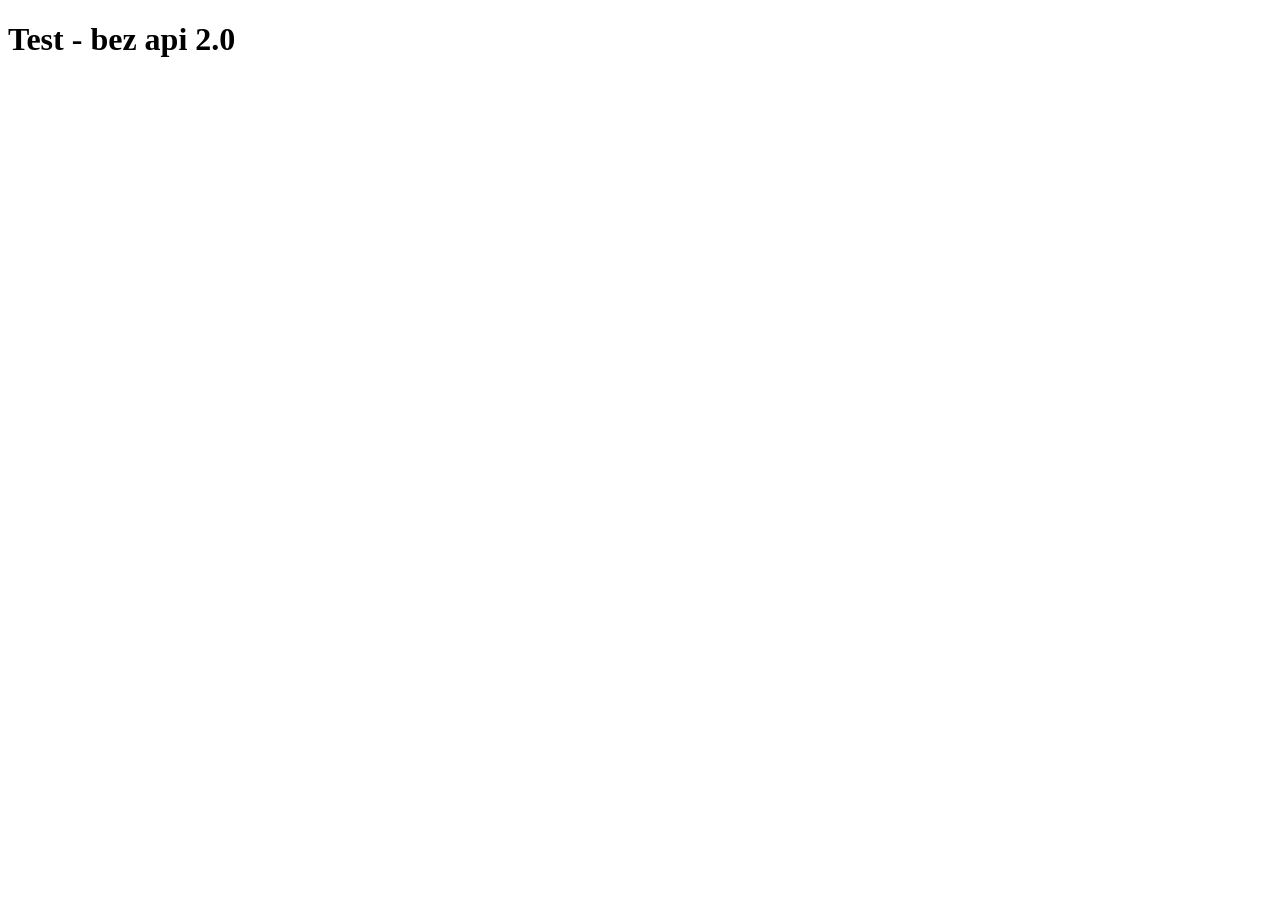
==== Infrastructure/nginx/html/index.html @ 97e5470d "first workflow test" ====
<!DOCTYPE html>
<html lang="pl">
<head>
    <meta charset="UTF-8">
    <meta name="viewport" content="width=device-width, initial-scale=1.0">
    <title>test</title>
</head>
<body>
    <h1>Test - bez api 2.0</h1>
</body>
</html>
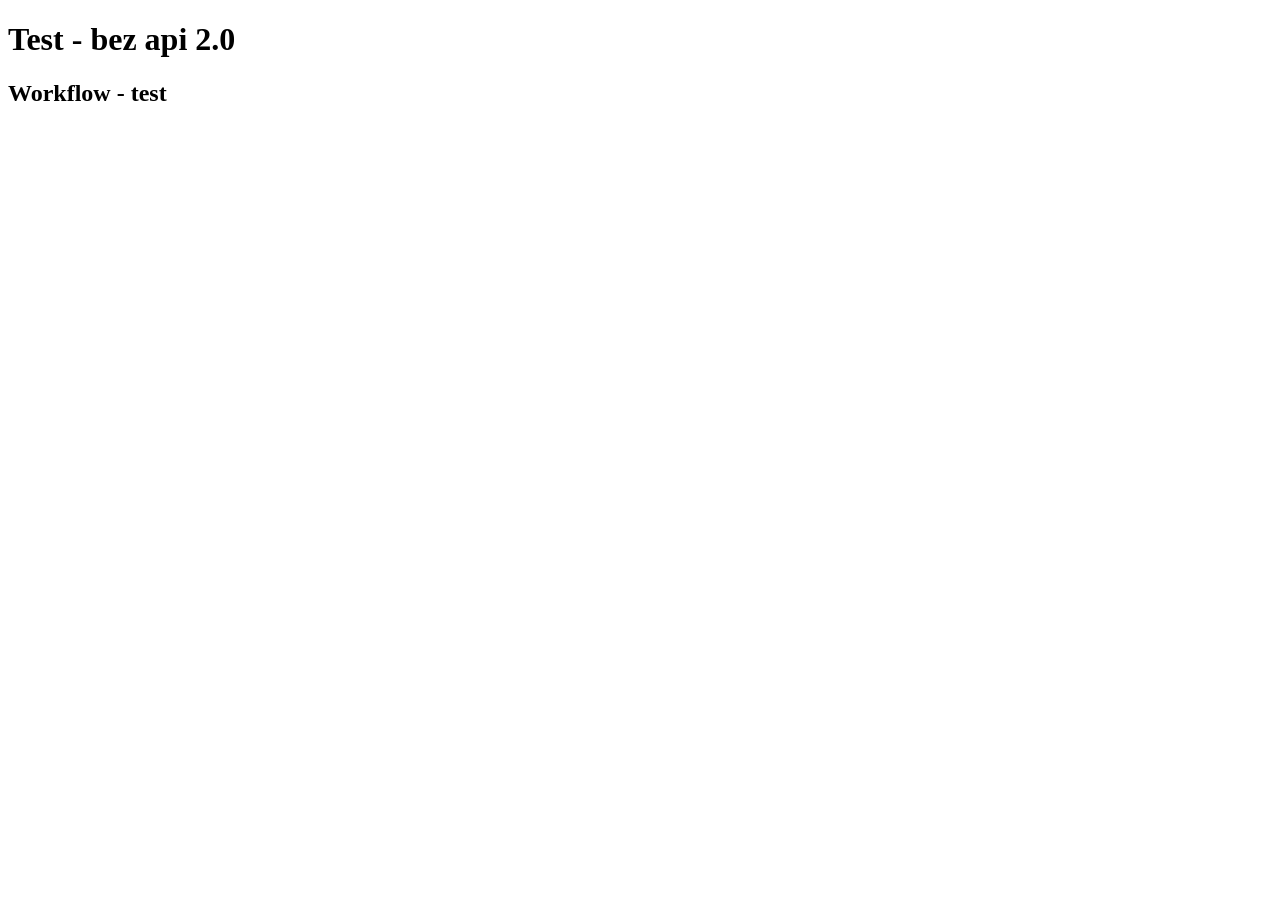
==== commit cb82a6ad: "changes to html file" ====
--- a/Infrastructure/nginx/html/index.html
+++ b/Infrastructure/nginx/html/index.html
@@ -7,5 +7,6 @@
 </head>
 <body>
     <h1>Test - bez api 2.0</h1>
+    <h2>Workflow - test</h2>
 </body>
 </html>
